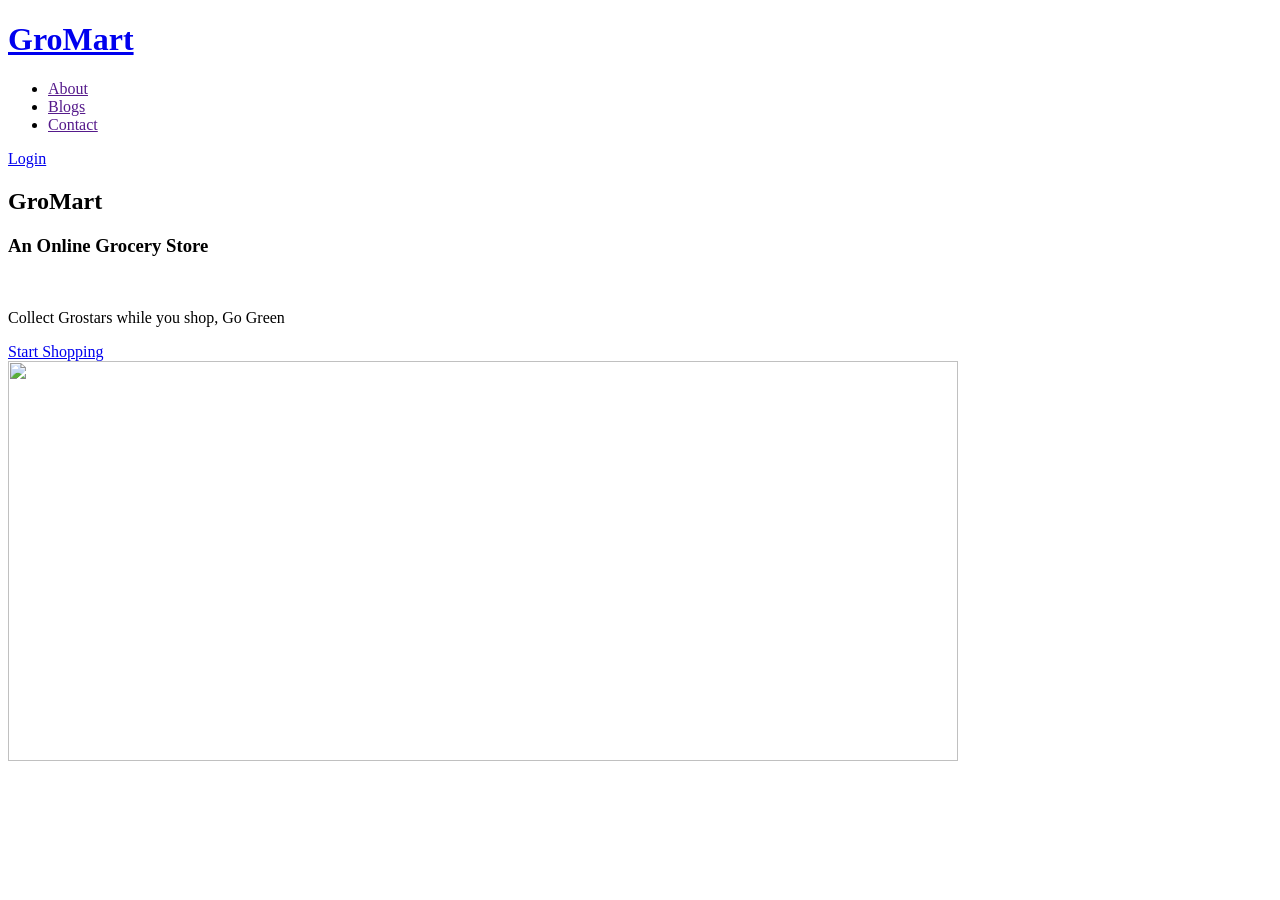
==== templates/index.html @ fe64661e "af" ====
<!DOCTYPE html>
<html lang="en">

<head>
  <meta charset="utf-8">
  <meta content="width=device-width, initial-scale=1.0" name="viewport">

  <title>GroMart</title>
  <meta content="" name="description">
  <meta content="" name="keywords">

  <!-- Favicons -->
  <link href="static/img/favicon.png" rel="icon">
  <link href="static/img/apple-touch-icon.png" rel="apple-touch-icon">

  <!-- Google Fonts -->
  <link rel="preconnect" href="https://fonts.googleapis.com">
  <link rel="preconnect" href="https://fonts.gstatic.com" crossorigin>
  <link href="https://fonts.googleapis.com/css2?family=Open+Sans:ital,wght@0,300;0,400;0,500;0,600;0,700;1,300;1,400;1,600;1,700&family=Amatic+SC:ital,wght@0,300;0,400;0,500;0,600;0,700;1,300;1,400;1,500;1,600;1,700&family=Inter:ital,wght@0,300;0,400;0,500;0,600;0,700;1,300;1,400;1,500;1,600;1,700&display=swap" rel="stylesheet">

  <!-- Vendor CSS Files -->
  <link href="static/vendor/bootstrap/css/bootstrap.min.css" rel="stylesheet">
  <link href="static/vendor/bootstrap-icons/bootstrap-icons.css" rel="stylesheet">
  <link href="static/vendor/aos/aos.css" rel="stylesheet">
  <link href="static/vendor/glightbox/css/glightbox.min.css" rel="stylesheet">
  <link href="static/vendor/swiper/swiper-bundle.min.css" rel="stylesheet">

  <!-- Template Main CSS File -->
  <link href="static/css/main.css" rel="stylesheet">

  <!-- =======================================================
  * Template Name: Yummy - v1.0.0
  * Template URL: https://bootstrapmade.com/yummy-bootstrap-restaurant-website-template/
  * Author: BootstrapMade.com
  * License: https://bootstrapmade.com/license/
  ======================================================== -->
</head>

<body>

  <!-- ======= Header ======= -->
  <header id="header" class="header fixed-top d-flex align-items-center">
    <div class="container d-flex align-items-center justify-content-between">

      <a href="index.html" class="logo d-flex align-items-center me-auto me-lg-0">
        <!-- Uncomment the line below if you also wish to use an image logo -->
        <!-- <img src="static/img/logo.png" alt=""> -->
        <h1>GroMart<span></span></h1>
        
      </a>

      <nav id="navbar" class="navbar">
        <ul>
          <!--li><a href="#hero">Home</a></li-->
          <li><a href="">About</a></li>
          <!--li><a href="#menu">Menu</a></li-->
          <!--li><a href="#events">Events</a></li-->
          <!--i><a href="#chefs">Chefs</a></li-->
          <li><a href="">Blogs</a></li>
          <!--li class="dropdown"><a href="#"><span>Drop Down</span> <i class="bi bi-chevron-down dropdown-indicator"></i></a>
            <ul>
              <li><a href="#">Drop Down 1</a></li>
              <li class="dropdown"><a href="#"><span>Deep Drop Down</span> <i class="bi bi-chevron-down dropdown-indicator"></i></a>
                <ul>
                  <li><a href="#">Deep Drop Down 1</a></li>
                  <li><a href="#">Deep Drop Down 2</a></li>
                  <li><a href="#">Deep Drop Down 3</a></li>
                  <li><a href="#">Deep Drop Down 4</a></li>
                  <li><a href="#">Deep Drop Down 5</a></li>
                </ul>
              </li>
              <li><a href="#">Drop Down 2</a></li>
              <li><a href="#">Drop Down 3</a></li>
              <li><a href="#">Drop Down 4</a></li>
            </ul-->
          </li>
          <li><a href="">Contact</a></li>
        </ul>
      </nav><!-- .navbar -->

      <a class="btn-book-a-table" href="logn.html">Login</a>
      <i class="mobile-nav-toggle mobile-nav-show bi bi-list"></i>
      <i class="mobile-nav-toggle mobile-nav-hide d-none bi bi-x"></i>

    </div>
  </header><!-- End Header -->

  <!-- ======= Hero Section ======= -->
  <section id="hero" class="hero d-flex align-items-center section-bg">
    <div class="container">
      <div class="row justify-content-between gy-5">
        <div class="col-lg-5 order-2 order-lg-1 d-flex flex-column justify-content-center align-items-center align-items-lg-start text-center text-lg-start">
          <h2 data-aos="fade-up" >   GroMart  <br></h2>
          <h3 data-aos="fade-up">An Online Grocery Store<br></h3><br>
          <p data-aos="fade-up" data-aos-delay="100"> Collect Grostars while you shop, Go Green </p>
            
          <div class="d-flex" data-aos="fade-up" data-aos-delay="200">
            <a href="sgnup.html" class="btn-book-a-table">Start Shopping</a>
            <!--a href="https://www.youtube.com/watch?v=LXb3EKWsInQ" class="glightbox btn-watch-video d-flex align-items-center"><i class="bi bi-play-circle"></i><span>Watch Video</span></a-->
          </div>
        </div>
        <div class="col-lg-5 order-1 order-lg-2 text-center text-lg-start">
          <img src="static/img/img2.jpg" class="img-fluid" alt="" data-aos="zoom-out" data-aos-delay="300"style="width:950px; height:400px;">
        </div>
      </div>
    </div>
  </section><!-- End Hero Section -->

  <main id="main">

    <!-- ======= About Section ======= -->
    <!--section id="about" class="about">
      <div class="container" data-aos="fade-up">

        <div class="section-header">
          <h2>About Us</h2>
          <p>Learn More <span>About Us</span></p>


  </footer><!-- End Footer -->
  <!-- End Footer -->

  <a href="#" class="scroll-top d-flex align-items-center justify-content-center"><i class="bi bi-arrow-up-short"></i></a>

  <div id="preloader"></div>

  <!-- Vendor JS Files -->
  <script src="static/vendor/bootstrap/js/bootstrap.bundle.min.js"></script>
  <script src="static/vendor/aos/aos.js"></script>
  <script src="static/vendor/glightbox/js/glightbox.min.js"></script>
  <script src="static/vendor/purecounter/purecounter_vanilla.js"></script>
  <script src="static/vendor/swiper/swiper-bundle.min.js"></script>
  <script src="static/vendor/php-email-form/validate.js"></script>

  <!-- Template Main JS File -->
  <script src="static/js/main.js"></script>

</body>

</html>
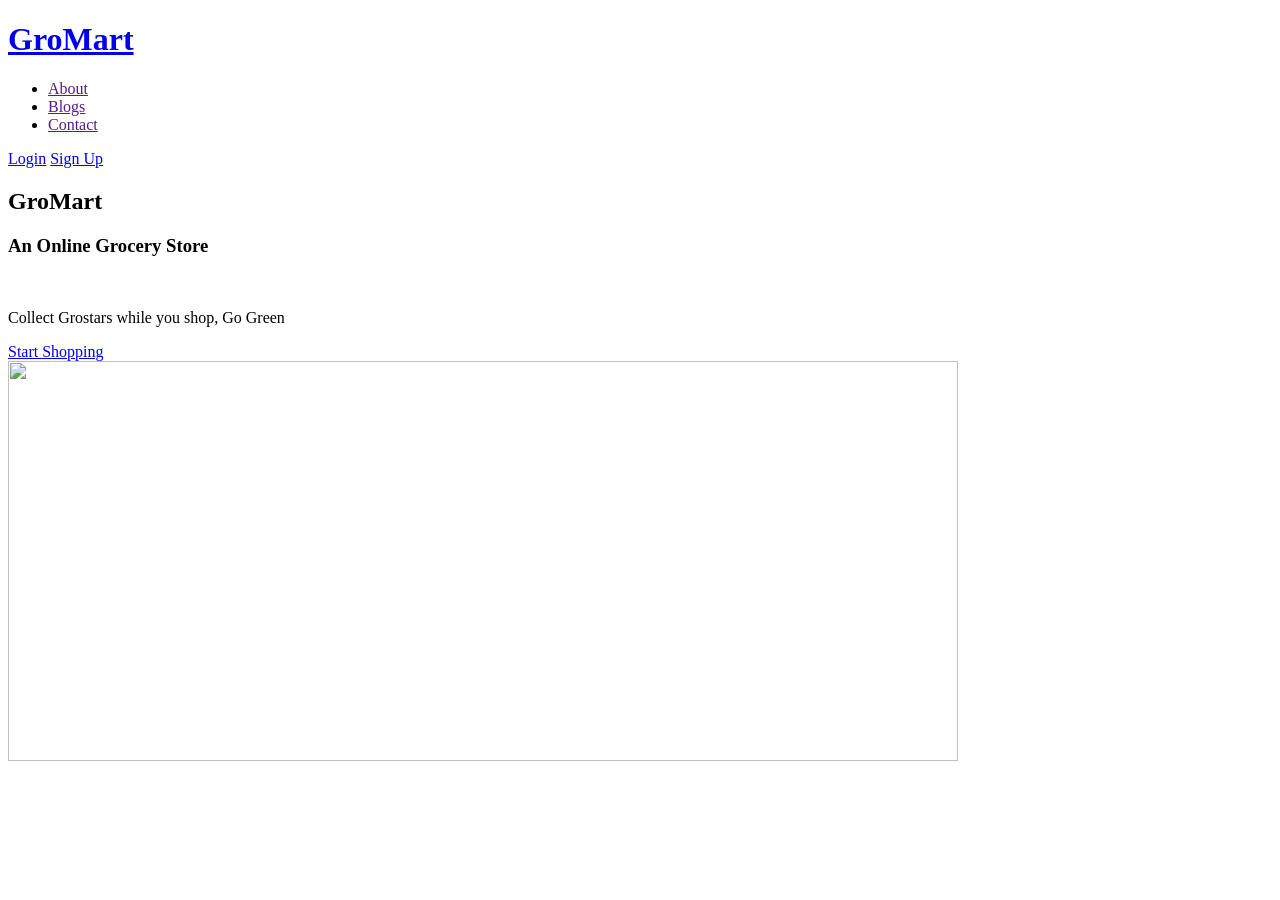
==== commit 37bc62c9: "edited" ====
--- a/templates/index.html
+++ b/templates/index.html
@@ -78,7 +78,8 @@
         </ul>
       </nav><!-- .navbar -->
 
-      <a class="btn-book-a-table" href="logn.html">Login</a>
+      <a class="btn-book-a-table" href="/logn">Login</a>
+      <a class="btn-book-a-table" href="/sgnup">Sign Up</a>
       <i class="mobile-nav-toggle mobile-nav-show bi bi-list"></i>
       <i class="mobile-nav-toggle mobile-nav-hide d-none bi bi-x"></i>
 
@@ -95,7 +96,7 @@
           <p data-aos="fade-up" data-aos-delay="100"> Collect Grostars while you shop, Go Green </p>
             
           <div class="d-flex" data-aos="fade-up" data-aos-delay="200">
-            <a href="sgnup.html" class="btn-book-a-table">Start Shopping</a>
+            <a href="/shop" class="btn-book-a-table">Start Shopping</a>
             <!--a href="https://www.youtube.com/watch?v=LXb3EKWsInQ" class="glightbox btn-watch-video d-flex align-items-center"><i class="bi bi-play-circle"></i><span>Watch Video</span></a-->
           </div>
         </div>
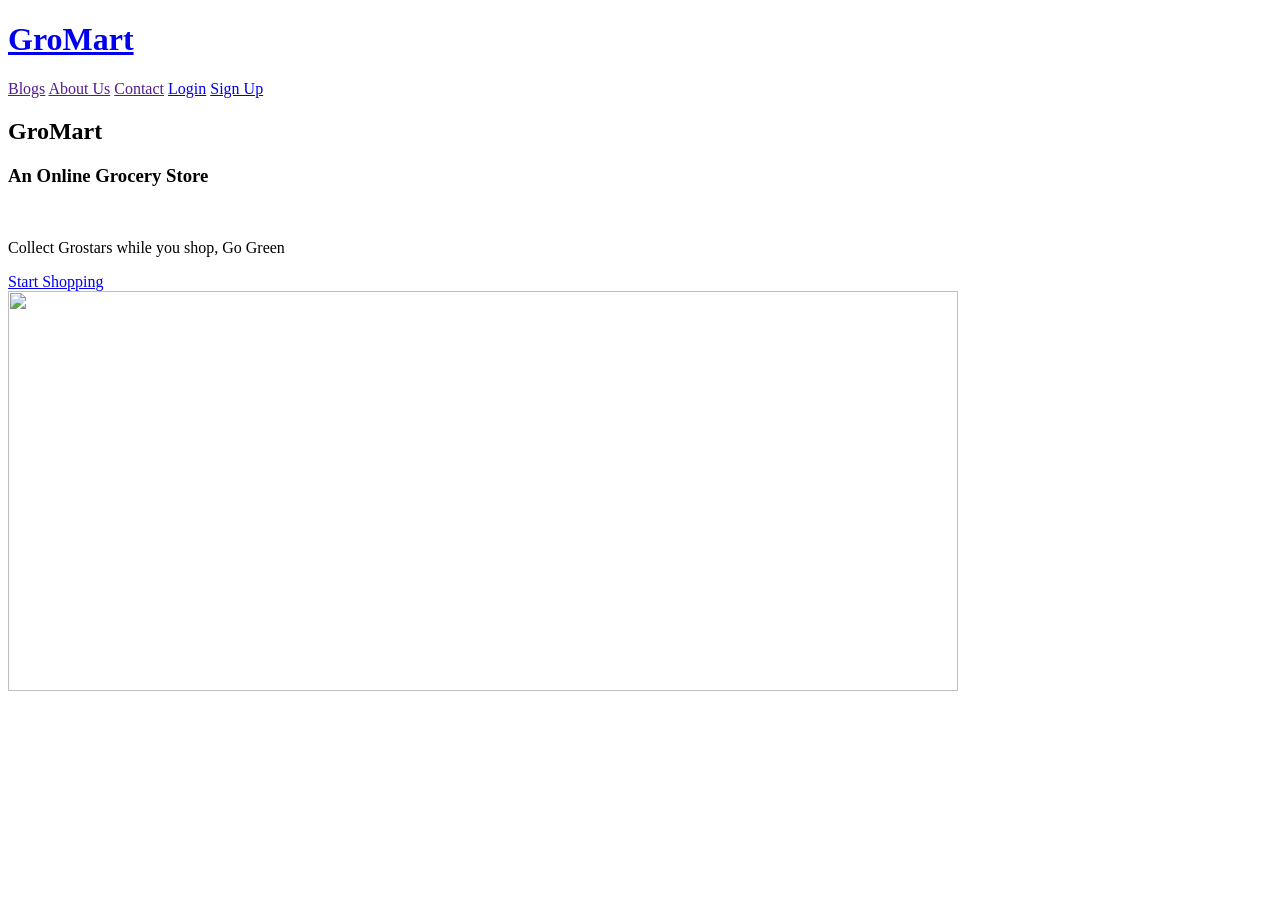
==== commit ae5975bf: "addedd a new page and edited few old pages" ====
--- a/templates/index.html
+++ b/templates/index.html
@@ -50,34 +50,37 @@
       </a>
 
       <nav id="navbar" class="navbar">
-        <ul>
-          <!--li><a href="#hero">Home</a></li-->
-          <li><a href="">About</a></li>
-          <!--li><a href="#menu">Menu</a></li-->
-          <!--li><a href="#events">Events</a></li-->
-          <!--i><a href="#chefs">Chefs</a></li-->
-          <li><a href="">Blogs</a></li>
-          <!--li class="dropdown"><a href="#"><span>Drop Down</span> <i class="bi bi-chevron-down dropdown-indicator"></i></a>
-            <ul>
-              <li><a href="#">Drop Down 1</a></li>
-              <li class="dropdown"><a href="#"><span>Deep Drop Down</span> <i class="bi bi-chevron-down dropdown-indicator"></i></a>
-                <ul>
-                  <li><a href="#">Deep Drop Down 1</a></li>
-                  <li><a href="#">Deep Drop Down 2</a></li>
-                  <li><a href="#">Deep Drop Down 3</a></li>
-                  <li><a href="#">Deep Drop Down 4</a></li>
-                  <li><a href="#">Deep Drop Down 5</a></li>
-                </ul>
-              </li>
-              <li><a href="#">Drop Down 2</a></li>
-              <li><a href="#">Drop Down 3</a></li>
-              <li><a href="#">Drop Down 4</a></li>
-            </ul-->
-          </li>
-          <li><a href="">Contact</a></li>
-        </ul>
+        
       </nav><!-- .navbar -->
-
+      <!--ul class="nav_contents">
+       
+        <li><a href="">About</a></li>
+        <!li><a href="#menu">Menu</a></li-->
+        <!--li><a href="#events">Events</a></li-->
+        <!--i><a href="#chefs">Chefs</a></li>
+        <li><a href="">Blogs</a></li>
+        <!li class="dropdown"><a href="#"><span>Drop Down</span> <i class="bi bi-chevron-down dropdown-indicator"></i></a>
+          <ul>
+            <li><a href="#">Drop Down 1</a></li>
+            <li class="dropdown"><a href="#"><span>Deep Drop Down</span> <i class="bi bi-chevron-down dropdown-indicator"></i></a>
+              <ul>
+                <li><a href="#">Deep Drop Down 1</a></li>
+                <li><a href="#">Deep Drop Down 2</a></li>
+                <li><a href="#">Deep Drop Down 3</a></li>
+                <li><a href="#">Deep Drop Down 4</a></li>
+                <li><a href="#">Deep Drop Down 5</a></li>
+              </ul>
+            </li>
+            <li><a href="#">Drop Down 2</a></li>
+            <li><a href="#">Drop Down 3</a></li>
+            <li><a href="#">Drop Down 4</a></li>
+          </ul>
+        </li>
+        <li><a href="">Contact</a></li>
+      </ul-->
+      <a href="">Blogs</a>
+      <a href="">About Us</a>
+      <a href="">Contact</a>
       <a class="btn-book-a-table" href="/logn">Login</a>
       <a class="btn-book-a-table" href="/sgnup">Sign Up</a>
       <i class="mobile-nav-toggle mobile-nav-show bi bi-list"></i>
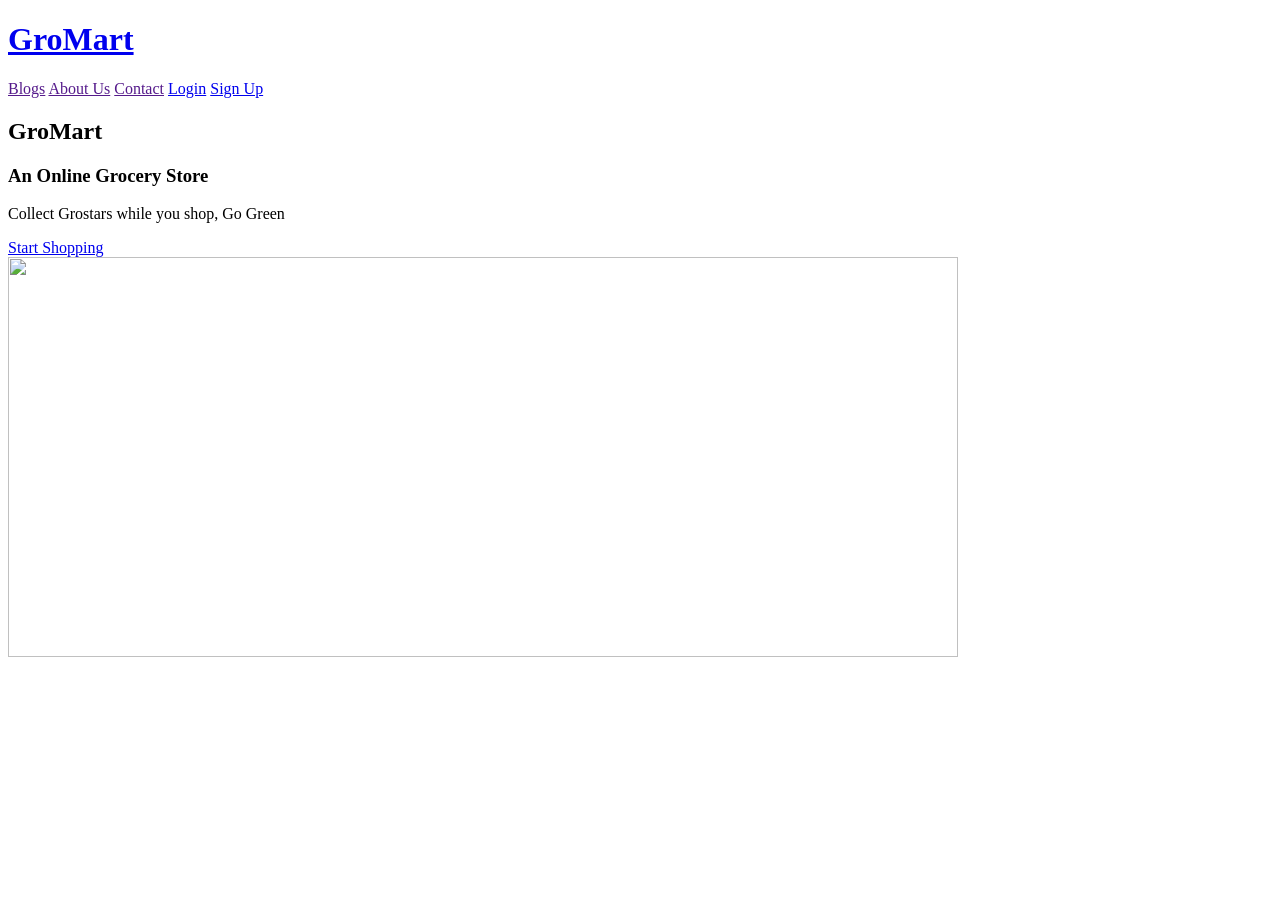
==== commit a8ccf3dc: "w" ====
--- a/templates/index.html
+++ b/templates/index.html
@@ -6,12 +6,10 @@
   <meta content="width=device-width, initial-scale=1.0" name="viewport">
 
   <title>GroMart</title>
-  <meta content="" name="description">
-  <meta content="" name="keywords">
 
   <!-- Favicons -->
   <link href="static/img/favicon.png" rel="icon">
-  <link href="static/img/apple-touch-icon.png" rel="apple-touch-icon">
+  <!-- <link href="static/img/apple-touch-icon.png" rel="apple-touch-icon"> -->
 
   <!-- Google Fonts -->
   <link rel="preconnect" href="https://fonts.googleapis.com">
@@ -27,62 +25,20 @@
 
   <!-- Template Main CSS File -->
   <link href="static/css/main.css" rel="stylesheet">
-
-  <!-- =======================================================
-  * Template Name: Yummy - v1.0.0
-  * Template URL: https://bootstrapmade.com/yummy-bootstrap-restaurant-website-template/
-  * Author: BootstrapMade.com
-  * License: https://bootstrapmade.com/license/
-  ======================================================== -->
 </head>
 
 <body>
-
   <!-- ======= Header ======= -->
   <header id="header" class="header fixed-top d-flex align-items-center">
     <div class="container d-flex align-items-center justify-content-between">
-
-      <a href="index.html" class="logo d-flex align-items-center me-auto me-lg-0">
-        <!-- Uncomment the line below if you also wish to use an image logo -->
-        <!-- <img src="static/img/logo.png" alt=""> -->
-        <h1>GroMart<span></span></h1>
-        
+      <a href="/" class="logo d-flex align-items-center me-auto me-lg-0">
+        <h1>GroMart</h1>
       </a>
-
-      <nav id="navbar" class="navbar">
-        
-      </nav><!-- .navbar -->
-      <!--ul class="nav_contents">
-       
-        <li><a href="">About</a></li>
-        <!li><a href="#menu">Menu</a></li-->
-        <!--li><a href="#events">Events</a></li-->
-        <!--i><a href="#chefs">Chefs</a></li>
-        <li><a href="">Blogs</a></li>
-        <!li class="dropdown"><a href="#"><span>Drop Down</span> <i class="bi bi-chevron-down dropdown-indicator"></i></a>
-          <ul>
-            <li><a href="#">Drop Down 1</a></li>
-            <li class="dropdown"><a href="#"><span>Deep Drop Down</span> <i class="bi bi-chevron-down dropdown-indicator"></i></a>
-              <ul>
-                <li><a href="#">Deep Drop Down 1</a></li>
-                <li><a href="#">Deep Drop Down 2</a></li>
-                <li><a href="#">Deep Drop Down 3</a></li>
-                <li><a href="#">Deep Drop Down 4</a></li>
-                <li><a href="#">Deep Drop Down 5</a></li>
-              </ul>
-            </li>
-            <li><a href="#">Drop Down 2</a></li>
-            <li><a href="#">Drop Down 3</a></li>
-            <li><a href="#">Drop Down 4</a></li>
-          </ul>
-        </li>
-        <li><a href="">Contact</a></li>
-      </ul-->
       <a href="">Blogs</a>
       <a href="">About Us</a>
       <a href="">Contact</a>
-      <a class="btn-book-a-table" href="/logn">Login</a>
-      <a class="btn-book-a-table" href="/sgnup">Sign Up</a>
+      <a class="btn-book-a-table" href="/login">Login</a>
+      <a class="btn-book-a-table" href="/signup">Sign Up</a>
       <i class="mobile-nav-toggle mobile-nav-show bi bi-list"></i>
       <i class="mobile-nav-toggle mobile-nav-hide d-none bi bi-x"></i>
 
@@ -94,35 +50,21 @@
     <div class="container">
       <div class="row justify-content-between gy-5">
         <div class="col-lg-5 order-2 order-lg-1 d-flex flex-column justify-content-center align-items-center align-items-lg-start text-center text-lg-start">
-          <h2 data-aos="fade-up" >   GroMart  <br></h2>
-          <h3 data-aos="fade-up">An Online Grocery Store<br></h3><br>
-          <p data-aos="fade-up" data-aos-delay="100"> Collect Grostars while you shop, Go Green </p>
+          <h2 data-aos="fade-up" >GroMart</h2>
+          <h3 data-aos="fade-up">An Online Grocery Store</h3>
+          <p data-aos="fade-up" data-aos-delay="100">Collect Grostars while you shop, Go Green </p>
             
           <div class="d-flex" data-aos="fade-up" data-aos-delay="200">
-            <a href="/shop" class="btn-book-a-table">Start Shopping</a>
+            <a href="/popularity" class="btn-book-a-table">Start Shopping</a>
             <!--a href="https://www.youtube.com/watch?v=LXb3EKWsInQ" class="glightbox btn-watch-video d-flex align-items-center"><i class="bi bi-play-circle"></i><span>Watch Video</span></a-->
           </div>
         </div>
         <div class="col-lg-5 order-1 order-lg-2 text-center text-lg-start">
-          <img src="static/img/img2.jpg" class="img-fluid" alt="" data-aos="zoom-out" data-aos-delay="300"style="width:950px; height:400px;">
+          <img src="static/img/index/column-image.jpg" class="img-fluid" alt="" data-aos="zoom-out" data-aos-delay="300"style="width:950px; height:400px;">
         </div>
       </div>
     </div>
   </section><!-- End Hero Section -->
-
-  <main id="main">
-
-    <!-- ======= About Section ======= -->
-    <!--section id="about" class="about">
-      <div class="container" data-aos="fade-up">
-
-        <div class="section-header">
-          <h2>About Us</h2>
-          <p>Learn More <span>About Us</span></p>
-
-
-  </footer><!-- End Footer -->
-  <!-- End Footer -->
 
   <a href="#" class="scroll-top d-flex align-items-center justify-content-center"><i class="bi bi-arrow-up-short"></i></a>
 
